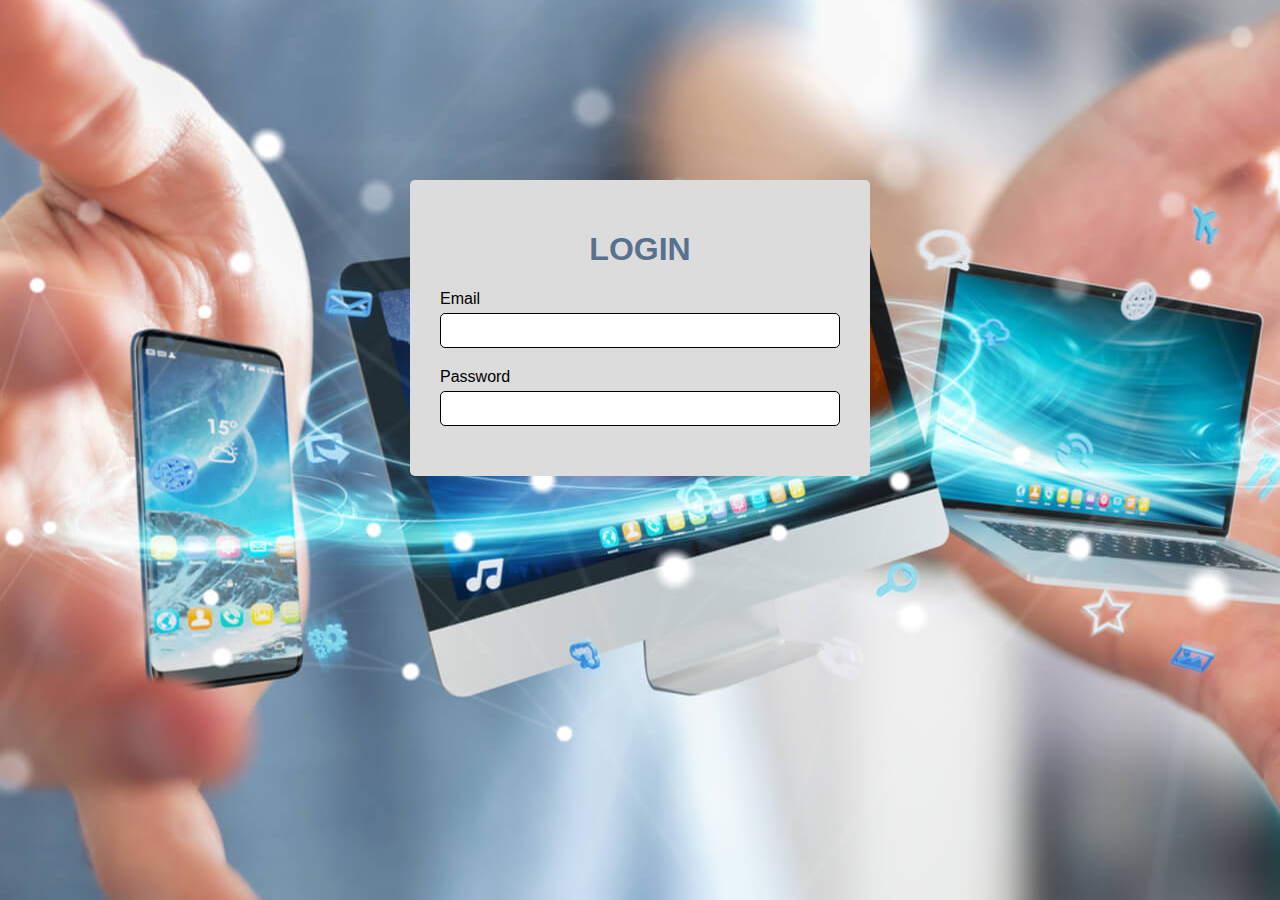
==== login.html @ 112b04e1 "Add files via upload" ====
<!DOCTYPE html>
<html lang="en">
<head>
    <meta charset="UTF-8">
    <meta name="viewport" content="width=device-width, initial-scale=1.0">
    <link rel="stylesheet" href="style.css">
    <script src="login.js" defer></script>
    <title>login</title>
</head>
<body>
    <div class="container">
        <form action="todo.html"  id="form">
            <h1>LOGIN</h1>
            
            <div class="input-group">
                 <label for="email">Email</label>
                <input type="text" id="email" name="email">
                <div class="error"></div>
            </div>
            <div class="input-group">
                <label for="password">Password</label>
                <input type="password" id="password" name="password">
                <div class="error"></div>
            </div>
---- style.css ----
body{
    background: rgb(44, 10, 195);
    background: linear-gradient(0deg, rgb(22, 7, 225) 0%, rgba(87,113,143,1) 100%);
    background-image: url("web\ design.jpg");
    background-position: center;
    background-attachment: fixed;
    margin: 0;
    font-family: 'poppins' , sans-serif;
}

#form{
    width: 400px;
    margin: 20vh auto 0 auto;
    background-color:gainsboro;
    border-radius: 5px;
    padding: 30px;
}

h1{
    text-align: center;
    color:rgba(87,113,143,1);
}
#form button{
    background-color:rgb(115, 152, 194) ;
    color: white;
    border: 1px solid rgba(87,113,143,1);
    border-radius: 10px;
    padding: 8px;
    margin: 20px 0px;
    cursor: pointer;
    font-size: 20px;
    width: 100%;
}
.input-group{
    display: flex;
    flex-direction: column;
    margin-bottom: 15px;
}
.input-group input{
    border-radius: 5px;
    font-size: 20px;
    margin-top: 5px;
    padding: 5px;
    border: 1px solid;
}
.input-group input:focus{
    outline: 0;
}
.input-group .error{
    color: rgb(242,18,18);
    font-size: 16px;
    margin-top: 5px;
}
.input-group.success input{
    border-color: #0cc477;

}
.input-group.error input{
    border-color: rgb(206,67,67);
}
.todo-container{
    display: flex;
    justify-content: center;
    align-items: center;
    height: 100vh;
}
.content{
    background-color: white;
    min-height: 400px;
    width: 540px;
    padding: 20px;
    border-radius: 10px;
}

#task-input{
    font-size: medium;
    margin-top: 50px;
    margin-bottom: 10px;
    width:80%;
    padding: 10px;
    border: none;
    border-bottom: 1px solid #ccc;
    outline:none;
}
#addbtn{
    padding: 10px 20px;
    background-color: rgba(87,113,143,1);
    border: none;
    border-radius: 5px;
    color: white;
    font-weight: 500;
    cursor: pointer;

}
ul{
    list-style-type: none;
    padding: 0;
}
li{
    margin: 10px 0;
    padding: 10px;
    border: 1px solid #ccc;
    border-radius: 5px;
    display: flex;
    justify-content: space-between;
    align-items: center;

}
.delete-btn{
    background-color: rgb(185, 110, 110);
    color: white;
    border: none;
    border-radius: 3px;
    padding: 5px 10px;
    cursor: pointer;
}
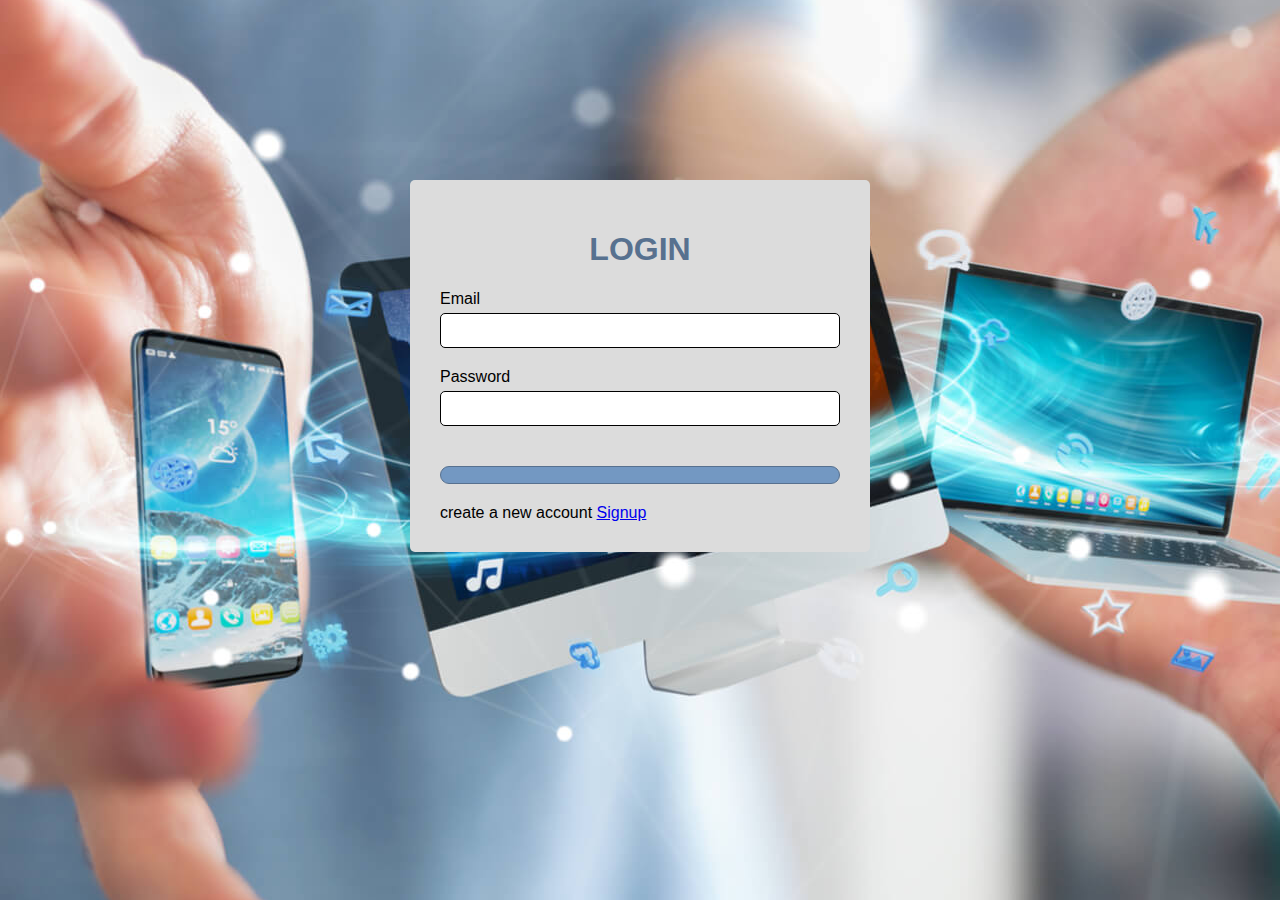
==== commit 7ae39b84: "Update login.html" ====
--- a/login.html
+++ b/login.html
@@ -21,4 +21,12 @@
                 <label for="password">Password</label>
                 <input type="password" id="password" name="password">
                 <div class="error"></div>
-            </div>+            </div>
+            <button type="submit"></button>
+            <div class="form-link">
+                <span>create a new account <a href="./index.html">Signup</span>
+            </div>
+        </form>
+        <script src="login.js"></script>
+</body>
+</html>
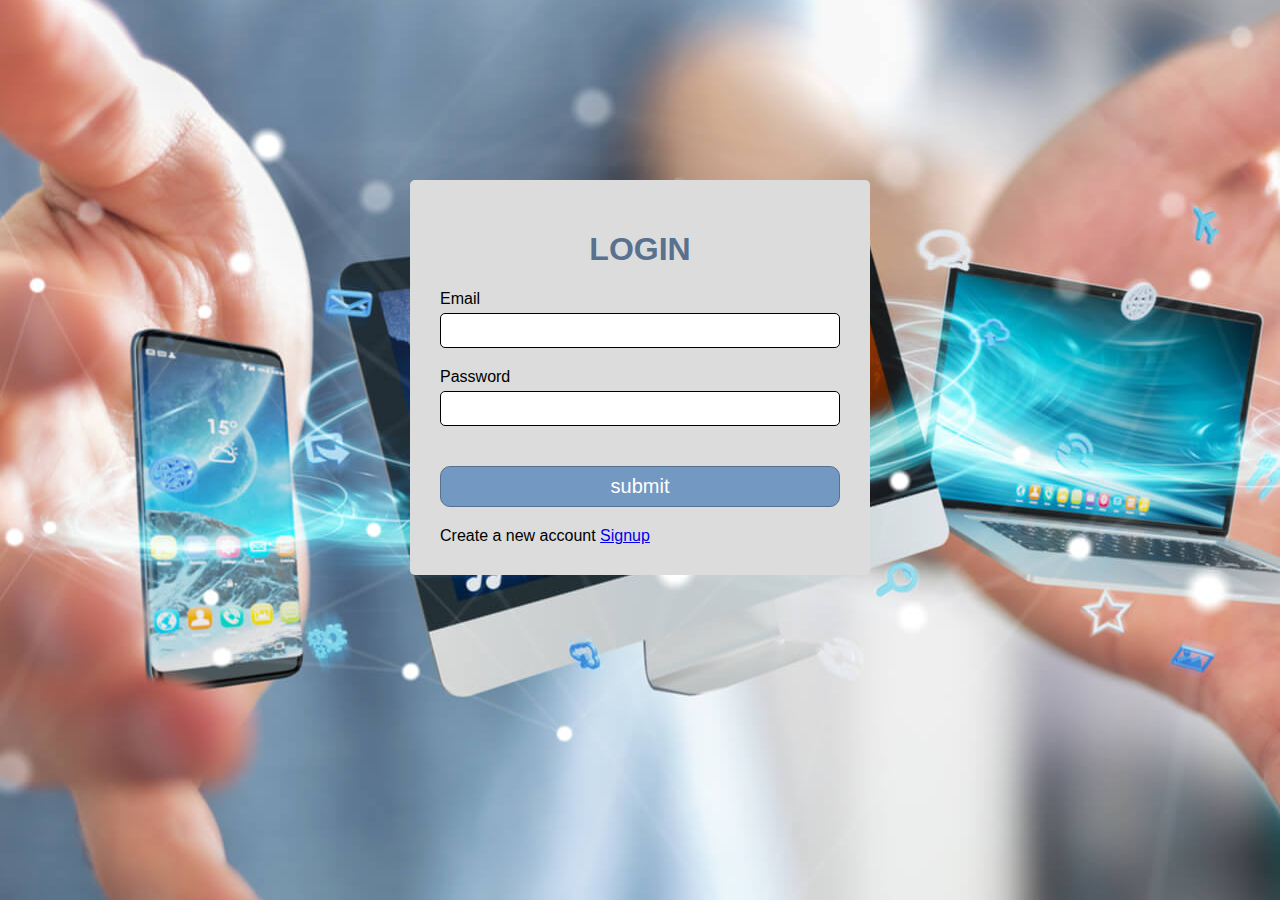
==== commit 8fb4e675: "Update login.html" ====
--- a/login.html
+++ b/login.html
@@ -22,9 +22,9 @@
                 <input type="password" id="password" name="password">
                 <div class="error"></div>
             </div>
-            <button type="submit"></button>
+            <button type="submit">submit</button>
             <div class="form-link">
-                <span>create a new account <a href="./index.html">Signup</span>
+                <span>Create a new account <a href="./index.html">Signup</span>
             </div>
         </form>
         <script src="login.js"></script>
